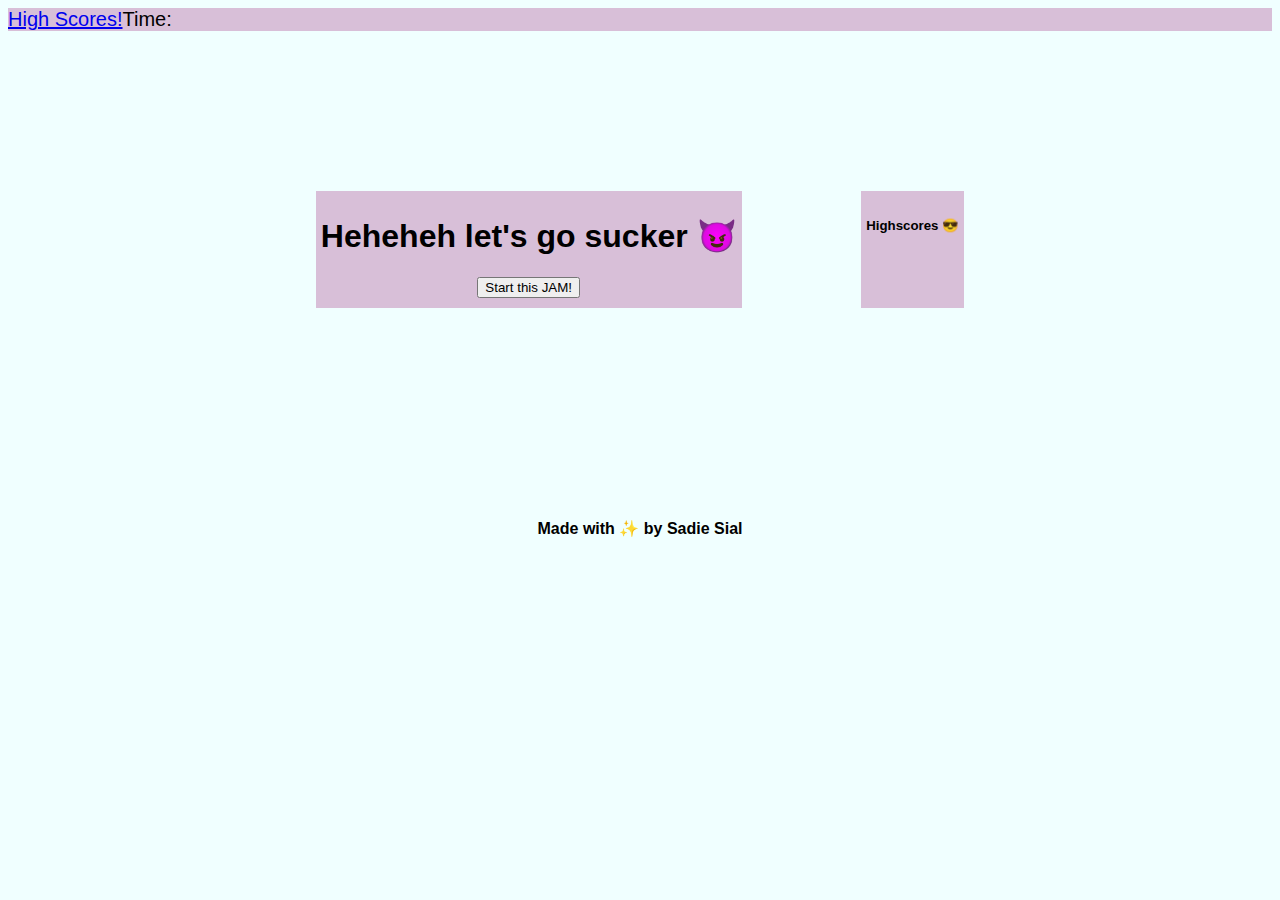
==== index.html @ 5e08a093 "fixed typo in quizScoreHere throughout JS + fixed fcheckingForAnswer function to match quizEndHere +" ====
<!DOCTYPE html>
<html lang="en">

<head>
    <meta charset="UTF-8">
    <meta http-equiv="X-UA-Compatible" content="IE=edge">
    <meta name="viewport" content="width=device-width, initial-scale=1.0">
    <link rel="stylesheet" href="./assets/css/style.css" />
    <title>Test ya Javascript!</title>
</head>

<body>
    <!-- nav bar to hold 'high scores' link and timer -->
    <nav class="gamenavbar">
        <div class="quizbuttons">
            <a href="highscorepage.html">High Scores!</a>
        </div>
        <div id=timerdisplay>Time: <span id="timetimebaby"></span></div>
    </nav>

    <!-- main section with headers and quiz -->
    <main>
        <div id="quizstartpage" class="everybodylookslikethis">
            <!-- h1 will have 'welcome message' + 'game over' 'highscores' titles-->
            <h1 id="pagetitles">Heheheh let's go sucker 😈</h1>
            <button id="startBtn">Start this JAM!</button>
        </div>

        <!-- bulding question buttons -->
        <div id="quizquestions" class="everybodylookslikethis hide">
            <h2 id="questions">Questions to appear + cycle thru here</h2>
            <div class="buttongroup">
                <button id="A" data-value="A" onclick=>A</button>
                <button id="B" data-value="B" onclick=>C</button>
                <button id="C" data-value="C" onclick=>B</button>
                <button id="D" data-value="D" oncl̀ick=>D</button>
            </div>

            <h3 id="answers"> </h3>
        </div>

        <div id="quizoverscreen" class="everybodylookslikethis hide">
            <h4>QUIZ OVER</h4>
            <p>Final Score: <span id=finalscorehere></span>!</p>
            <p>Enter your initials <input id="intialsgohere" type="text" /> </p>
            <button id="submitBtn">Submit</button>
        </div>

        <div id="quizhighscores" class="everybodylookslikethis row ">
            <div></div>
            <h5>Highscores 😎</h5>

        </div>
    </main>

    <script src="assets/js/script.js"></script>
</body>

<footer>
    <h4>Made with ✨ by Sadie Sial</h4>
</footer>

</html>
---- assets/css/style.css ----
/* Whole-page styling */
* {
    box-sizing: border-box;
    padding: 5;
    margin: 5;
    font-family: 'Trebuchet MS', 'Lucida Sans Unicode', 'Lucida Grande', 'Lucida Sans', Arial, sans-serif;
}

body {
    background-color: azure;
}

.gamenavbar {
    display: flex;
    flex-wrap: wrap;
    background-color: thistle;
    font-size: 20px;
}

.hide {
    display: none;
}

#timerdisplay {
    text-justify: right;
    font-size: 20px;

}

main {
    display: flex block;
    flex-wrap: wrap;
    margin: 80px auto;
    text-align: center;
    /* transition: 0.3s; */
    width: 60vw;
}

.everybodylookslikethis {
    margin-top: 80px;
    margin-right: auto;
    margin-bottom: 80px;
    margin-left: auto;
    text-align: center;
    content: center;
    padding: 5px 5px 10px 5px;
    background-color: thistle;
}

.buttongroup button{
    border: 1px solid thistle;
    color: black;
    padding: 10px 24px;
    cursor: pointer; 
    width: 50%; 
    display: center block;
}

.buttongroup button:hover {
    background-color:lavender;
}

footer {
    text-align: center;
    padding: 30px;
    margin: 30px;
}
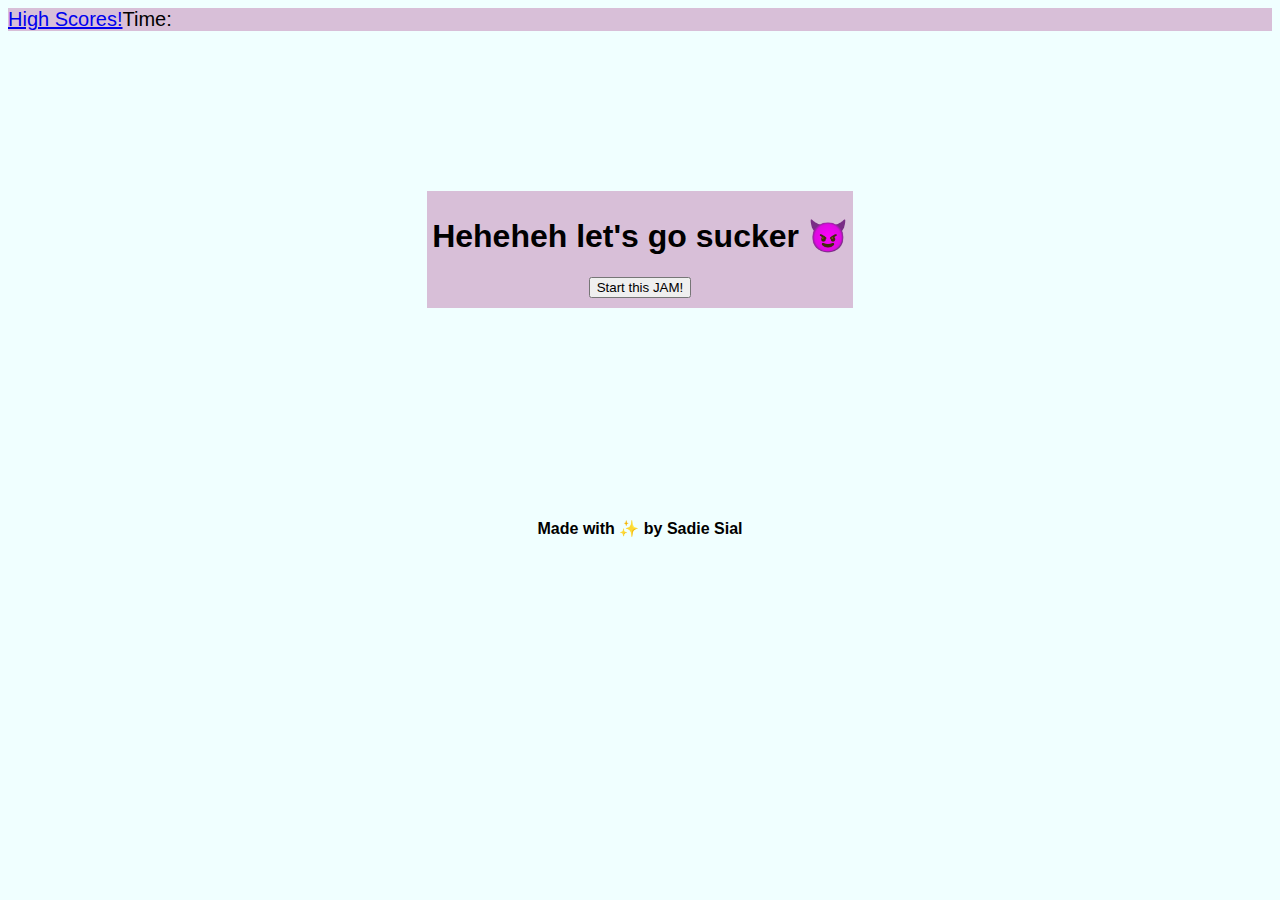
==== commit 023b03d3: "finished highscore end screen in HTML + included highscore end screen variables in JS + working on f" ====
--- a/index.html
+++ b/index.html
@@ -36,7 +36,6 @@
                 <button id="D" data-value="D" oncl̀ick=>D</button>
             </div>
 
-            <h3 id="answers"> </h3>
         </div>
 
         <div id="quizoverscreen" class="everybodylookslikethis hide">
@@ -46,10 +45,14 @@
             <button id="submitBtn">Submit</button>
         </div>
 
-        <div id="quizhighscores" class="everybodylookslikethis row ">
-            <div></div>
+        <div id="quizhighscores" class="everybodylookslikethis hide ">
             <h5>Highscores 😎</h5>
-
+            <div id="highscorenameshere">testname</div>
+            <div id="highscorevalueshere">testvalue</div>
+            <div class="endscorecardbuttons">
+                <button id="playagainBtn">Play Again</button>
+                <button id="clearscoresBtn">Clear These Scores Outta Here</button>
+            </div>
         </div>
     </main>
 
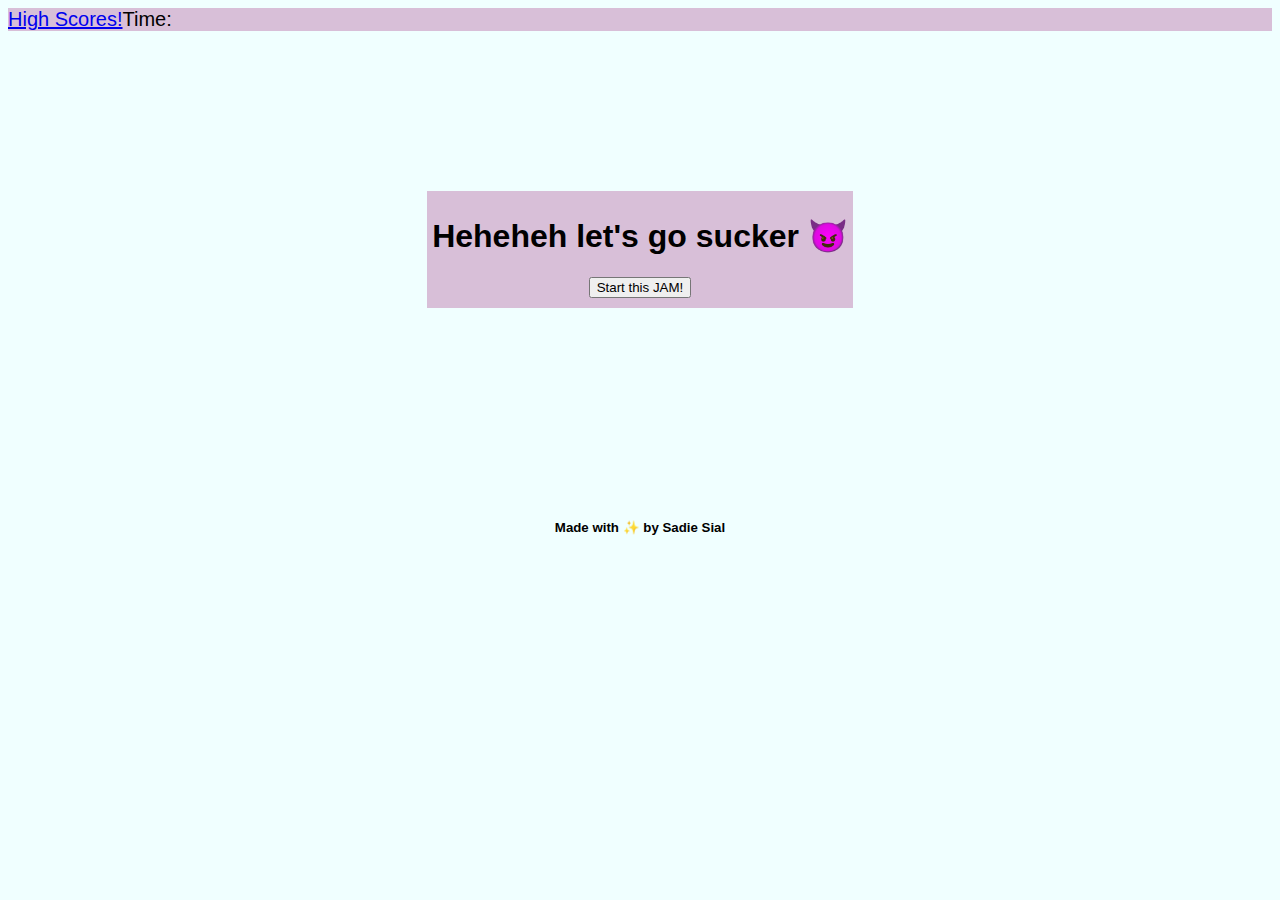
==== commit 39bb7bf8: "found a double entered variable that was causing issues with submit button! Added comments to my HTM" ====
--- a/index.html
+++ b/index.html
@@ -5,12 +5,13 @@
     <meta charset="UTF-8">
     <meta http-equiv="X-UA-Compatible" content="IE=edge">
     <meta name="viewport" content="width=device-width, initial-scale=1.0">
+    <!-- linking our stylesheet -->
     <link rel="stylesheet" href="./assets/css/style.css" />
     <title>Test ya Javascript!</title>
 </head>
 
 <body>
-    <!-- nav bar to hold 'high scores' link and timer -->
+    <!-- nav bar to hold high scores link and timer -->
     <nav class="gamenavbar">
         <div class="quizbuttons">
             <a href="highscorepage.html">High Scores!</a>
@@ -38,29 +39,35 @@
 
         </div>
 
+        <!-- displays that the game has ended and shows the users final score -->
         <div id="quizoverscreen" class="everybodylookslikethis hide">
-            <h4>QUIZ OVER</h4>
+            <h3>QUIZ OVER</h4>
             <p>Final Score: <span id=finalscorehere></span>!</p>
+            <!-- users can enter their initials and save their scores in the local storage -->
             <p>Enter your initials <input id="intialsgohere" type="text" /> </p>
+            <!-- submit button will add name to and display high scores-->
             <button id="submitBtn">Submit</button>
         </div>
 
+        <!-- high score display will also feature buttons for next actions -->
         <div id="quizhighscores" class="everybodylookslikethis hide ">
-            <h5>Highscores 😎</h5>
+            <h4>Highscores 😎</h5>
             <div id="highscorenameshere">testname</div>
             <div id="highscorevalueshere">testvalue</div>
             <div class="endscorecardbuttons">
-                <button id="playagainBtn">Play Again</button>
+                <!-- options to clear high scores list or reload the game -->
+                <button onClick="window.location.reload();"id="playagainBtn">Play Again</button>
                 <button id="clearscoresBtn">Clear These Scores Outta Here</button>
             </div>
         </div>
     </main>
 
+<!-- linking to our js is a must -->
     <script src="assets/js/script.js"></script>
 </body>
 
 <footer>
-    <h4>Made with ✨ by Sadie Sial</h4>
+    <h5>Made with ✨ by Sadie Sial</h4>
 </footer>
 
 </html>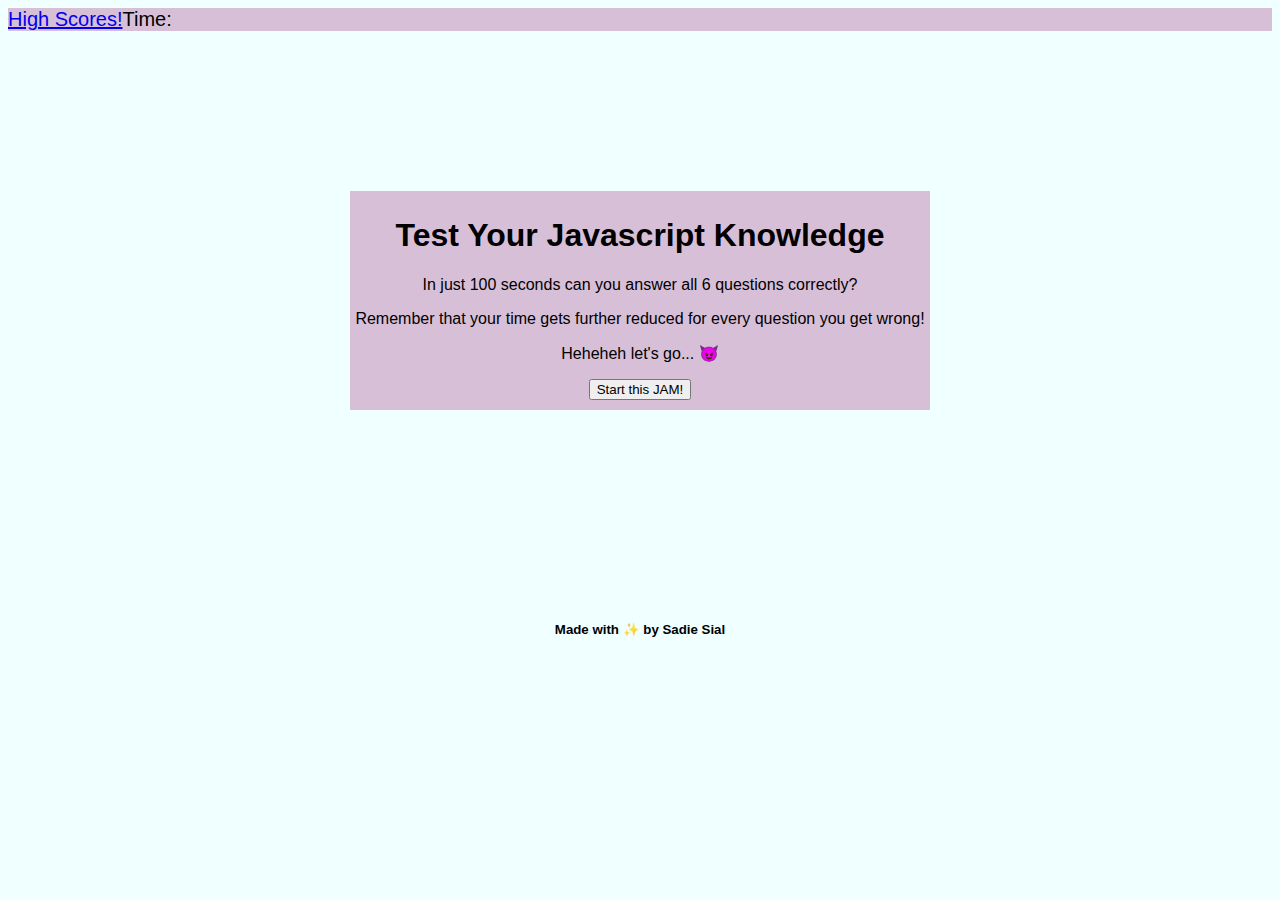
==== commit 9a5cd1d7: "changed welcome message on starting page" ====
--- a/index.html
+++ b/index.html
@@ -23,7 +23,11 @@
     <main>
         <div id="quizstartpage" class="everybodylookslikethis">
             <!-- h1 will have 'welcome message' + 'game over' 'highscores' titles-->
-            <h1 id="pagetitles">Heheheh let's go sucker 😈</h1>
+            <h1 id="pagetitles">Test Your Javascript Knowledge</h1>
+            <p>In just 100 seconds can you answer all 6 questions correctly?</p>
+            <p>Remember that your time gets further reduced for every question you get wrong!</p>
+            </p>
+            <p>Heheheh let's go... 😈 </p>
             <button id="startBtn">Start this JAM!</button>
         </div>
 
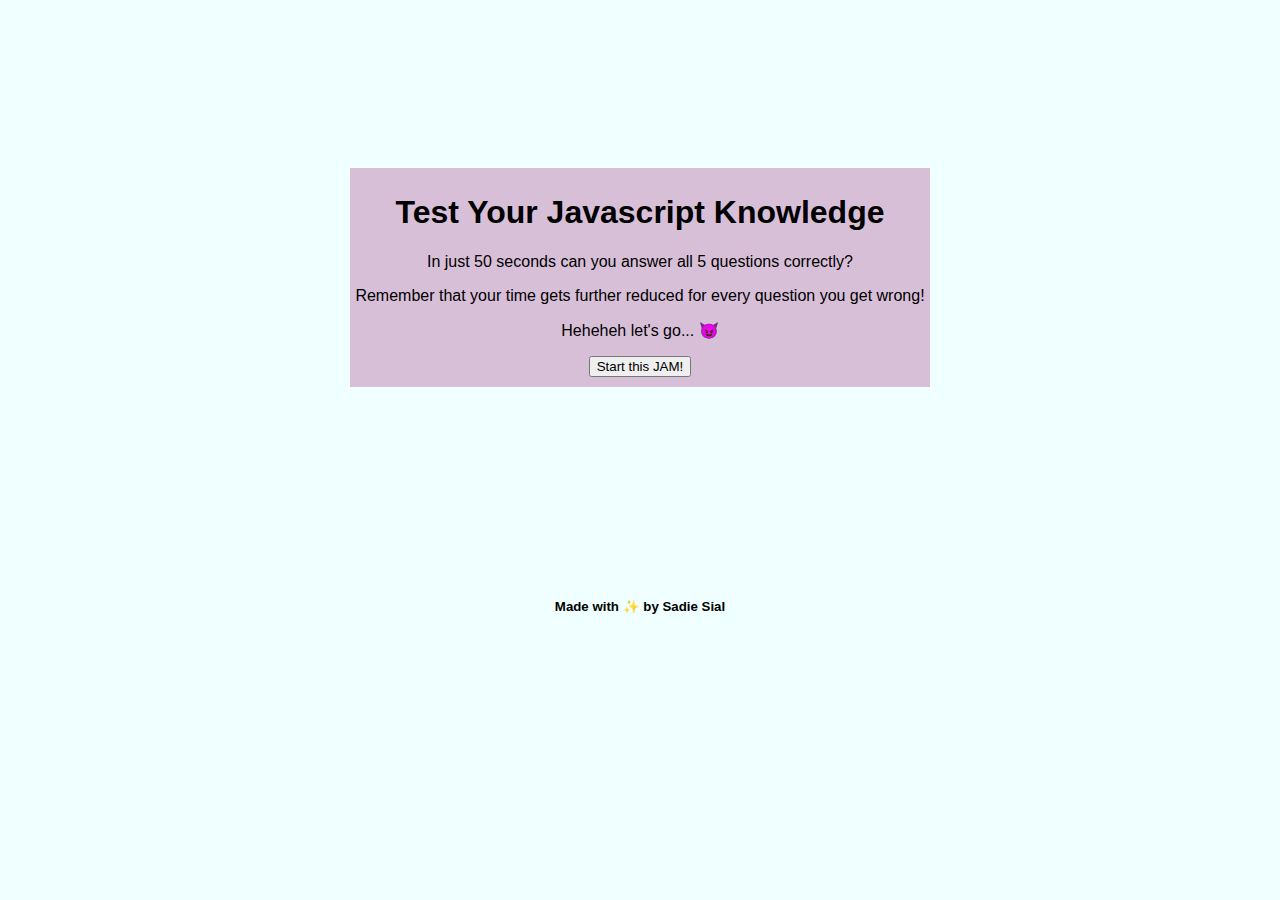
==== commit c8f0d98b: "README first screenshot added + adjusted excess styling and positioned footer + adjusted timer and g" ====
--- a/index.html
+++ b/index.html
@@ -13,10 +13,7 @@
 <body>
     <!-- nav bar to hold high scores link and timer -->
     <nav class="gamenavbar">
-        <div class="quizbuttons">
-            <a href="highscorepage.html">High Scores!</a>
-        </div>
-        <div id=timerdisplay>Time: <span id="timetimebaby"></span></div>
+        <div><span id="timetimebaby"></span></div>
     </nav>
 
     <!-- main section with headers and quiz -->
@@ -24,7 +21,7 @@
         <div id="quizstartpage" class="everybodylookslikethis">
             <!-- h1 will have 'welcome message' + 'game over' 'highscores' titles-->
             <h1 id="pagetitles">Test Your Javascript Knowledge</h1>
-            <p>In just 100 seconds can you answer all 6 questions correctly?</p>
+            <p>In just 50 seconds can you answer all 5 questions correctly?</p>
             <p>Remember that your time gets further reduced for every question you get wrong!</p>
             </p>
             <p>Heheheh let's go... 😈 </p>
@@ -71,7 +68,7 @@
 </body>
 
 <footer>
-    <h5>Made with ✨ by Sadie Sial</h4>
+    <h5>Made with ✨ by Sadie Sial</h5>
 </footer>
 
 </html>--- a/assets/css/style.css
+++ b/assets/css/style.css
@@ -13,6 +13,7 @@
 .gamenavbar {
     display: flex;
     flex-wrap: wrap;
+    content: center;
     background-color: thistle;
     font-size: 20px;
 }
@@ -21,18 +22,11 @@
     display: none;
 }
 
-#timerdisplay {
-    text-justify: right;
-    font-size: 20px;
-
-}
-
 main {
     display: flex block;
     flex-wrap: wrap;
     margin: 80px auto;
     text-align: center;
-    /* transition: 0.3s; */
     width: 60vw;
 }
 
@@ -64,4 +58,5 @@
     text-align: center;
     padding: 30px;
     margin: 30px;
+    position: relative;
 }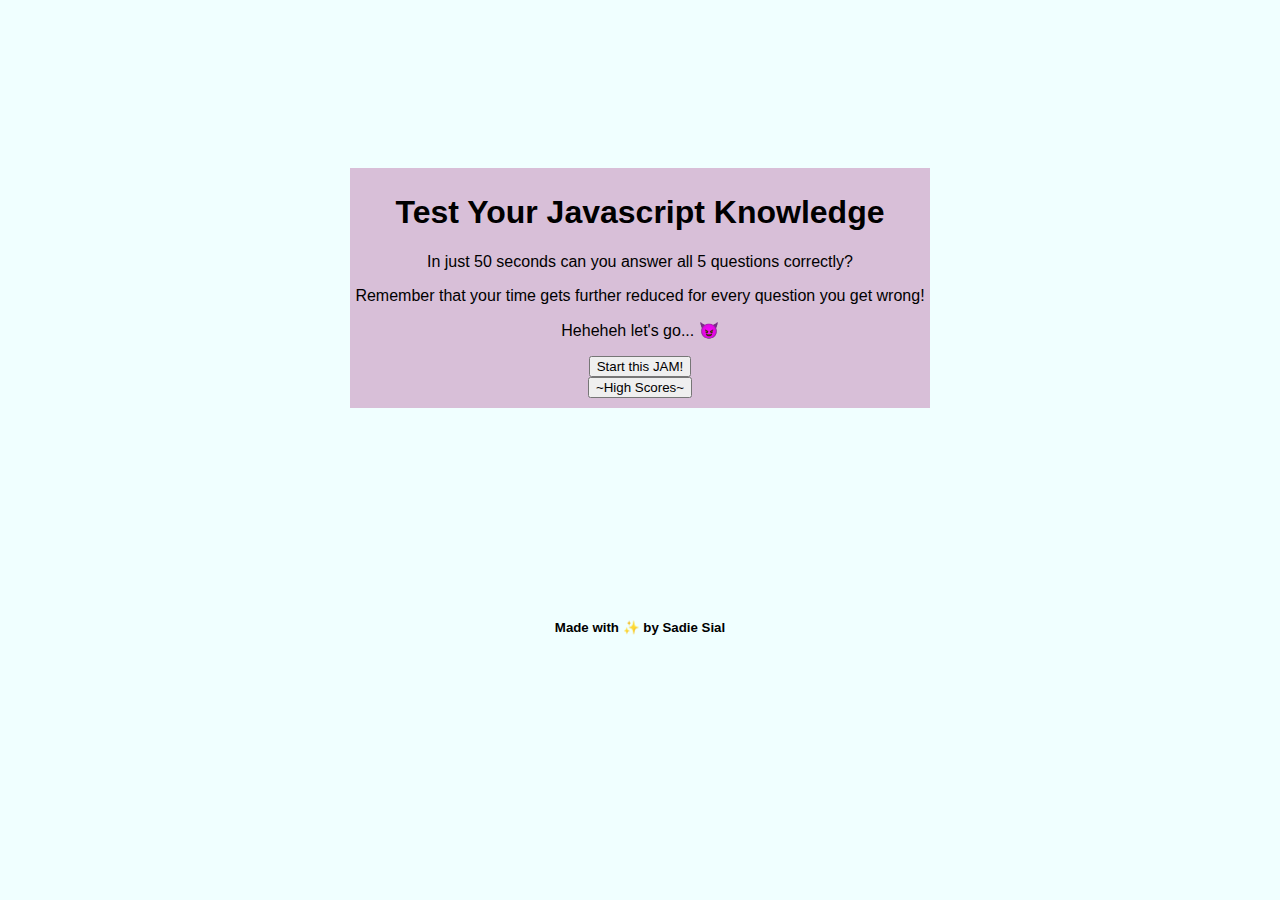
==== commit aacddb78: "deleted seperate high score html + created button for high scores in welcome message in HTML and JS " ====
--- a/index.html
+++ b/index.html
@@ -25,7 +25,8 @@
             <p>Remember that your time gets further reduced for every question you get wrong!</p>
             </p>
             <p>Heheheh let's go... 😈 </p>
-            <button id="startBtn">Start this JAM!</button>
+            <button id="startBtn">Start this JAM!</button><br>
+            <button id="viewhighscoresBtn">~High Scores~</button>
         </div>
 
         <!-- bulding question buttons -->
